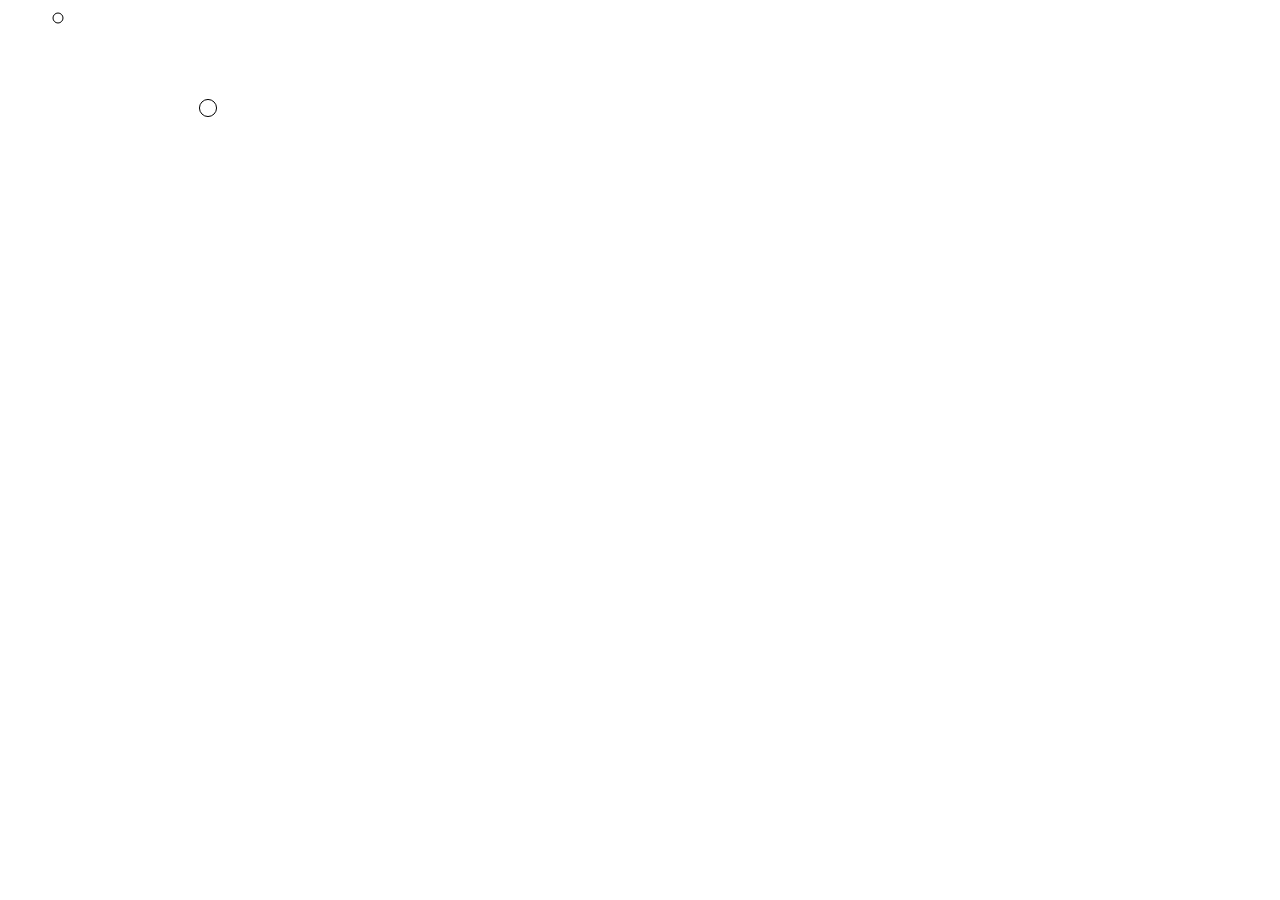
==== really_nice_circle_game/index.html @ dc94116e "initial commit" ====
<!DOCTYPE html>
<html>
<head lang="en">
    <meta charset="UTF-8">
    <title></title>
</head>
<body>
    <canvas id="board"></canvas>
    <script src="GlobalSettings.js"></script>
    <script src="Vector.js"></script>
    <script src="Circle.js"></script>
    <script src="GrowingCircle.js"></script>
    <script src="Obstacle.js"></script>
    <script src="Rules.js"></script>
    <script src="GameScreen.js"></script>
    <script src="GameLoop.js"></script>
</body>
</html>
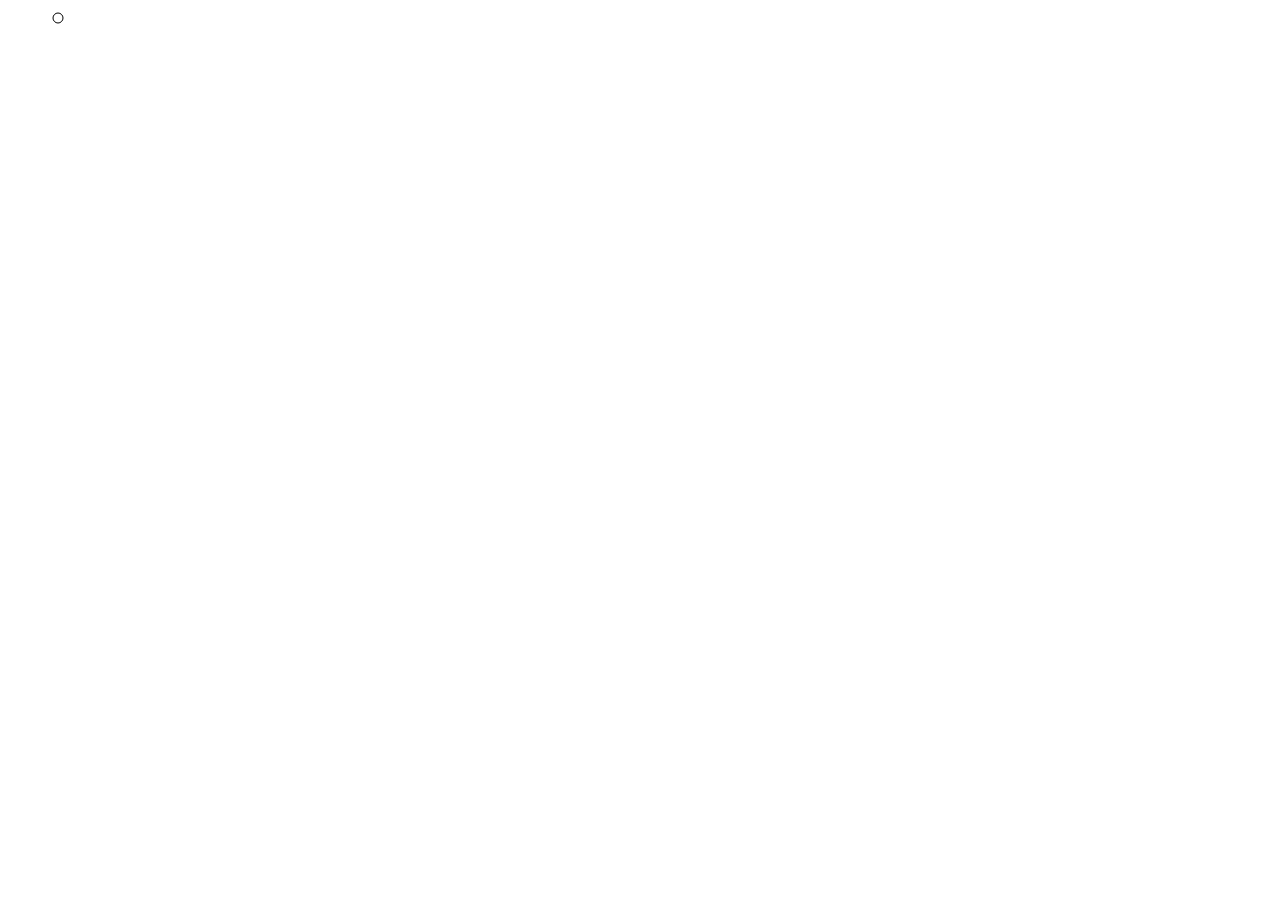
==== commit b1db468f: "Added growing circles on click event." ====
--- a/really_nice_circle_game/index.html
+++ b/really_nice_circle_game/index.html
@@ -12,6 +12,7 @@
     <script src="GrowingCircle.js"></script>
     <script src="Obstacle.js"></script>
     <script src="Rules.js"></script>
+    <script src="EventListeners.js"></script>
     <script src="GameScreen.js"></script>
     <script src="GameLoop.js"></script>
 </body>
